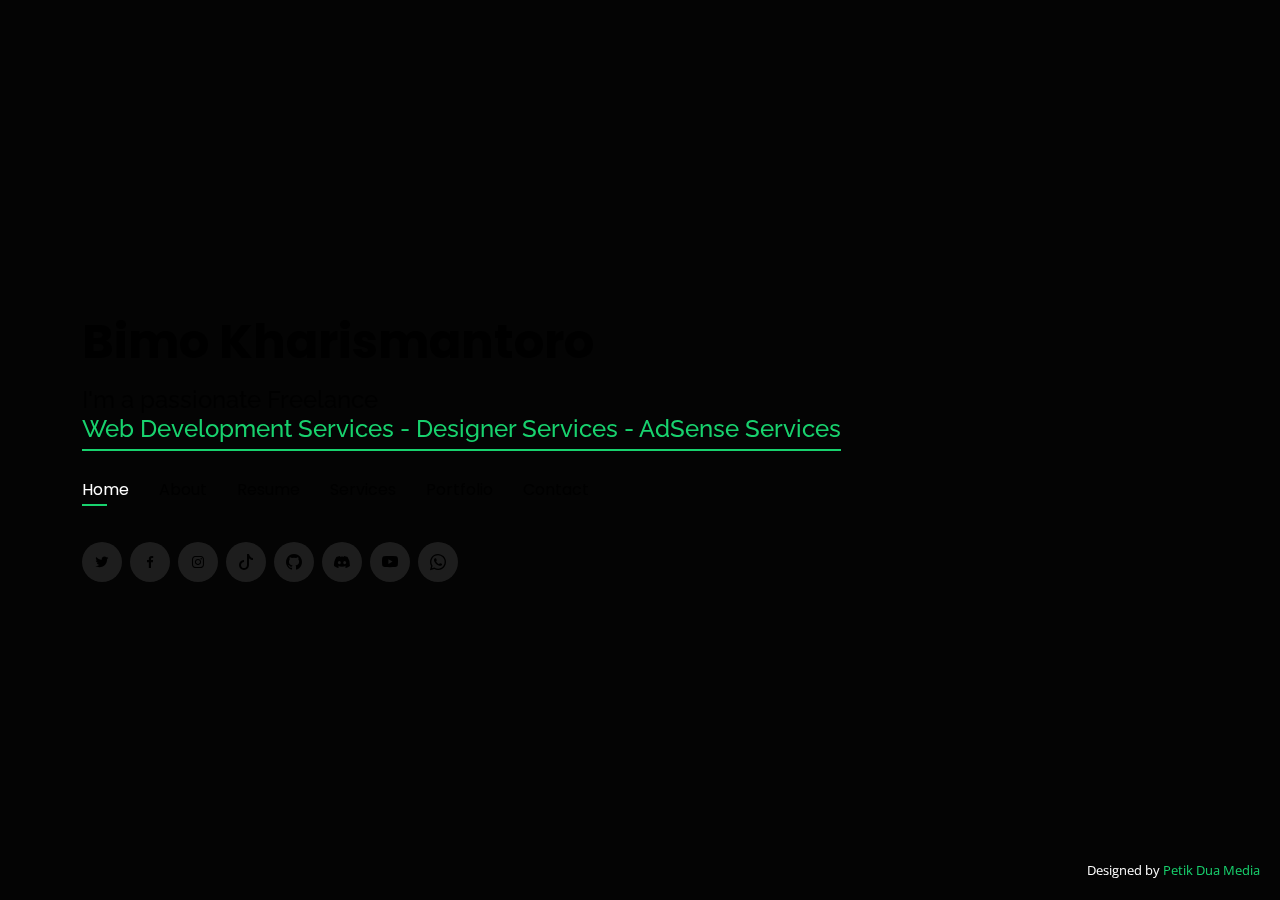
==== index.html @ c8882c64 "My Works" ====
<!DOCTYPE html>
<html lang="en">

<head>
  <meta charset="utf-8">
  <meta content="width=device-width, initial-scale=1.0" name="viewport">

  <!-- Primary Meta Tags -->
  <title>BIMO KHARISMANTORO</title>
  <meta name="title" content="BIMO KHARISMANTORO" />
  <meta name="description" content="Portofolio & Biodata" />

  <!-- Open Graph / Facebook -->
  <meta property="og:type" content="website" />
  <meta property="og:url" content="https://maskhar.pages.dev/" />
  <meta property="og:title" content="BIMO KHARISMANTORO" />
  <meta property="og:description" content="Portofolio & Biodata" />
  <meta property="og:image" content="https://maskhar.pages.dev/assets/img/bio/petikdua-2.png" />

  <!-- Twitter -->
  <meta property="twitter:card" content="summary_large_image" />
  <meta property="twitter:url" content="https://maskhar.pages.dev/" />
  <meta property="twitter:title" content="BIMO KHARISMANTORO" />
  <meta property="twitter:description" content="Portofolio & Biodata" />
  <meta property="twitter:image" content="https://maskhar.pages.dev/assets/img/bio/petikdua-2.png" />

  <!-- Meta Tags Generated with https://metatags.io -->

  <!-- Favicons -->
  <link href="assets/img/bio/petikdua-2.png" rel="icon">
  <link href="assets/img/bio/petikdua-2.png" rel="apple-touch-icon">

  <!-- Google Fonts -->
  <link
    href="https://fonts.googleapis.com/css?family=Open+Sans:300,300i,400,400i,600,600i,700,700i|Raleway:300,300i,400,400i,500,500i,600,600i,700,700i|Poppins:300,300i,400,400i,500,500i,600,600i,700,700i"
    rel="stylesheet">

  <!-- Vendor CSS Files -->
  <link href="assets/vendor/bootstrap/css/bootstrap.min.css" rel="stylesheet">
  <link href="assets/vendor/bootstrap-icons/bootstrap-icons.css" rel="stylesheet">
  <link href="assets/vendor/boxicons/css/boxicons.min.css" rel="stylesheet">
  <link href="assets/vendor/glightbox/css/glightbox.min.css" rel="stylesheet">
  <link href="assets/vendor/remixicon/remixicon.css" rel="stylesheet">
  <link href="assets/vendor/swiper/swiper-bundle.min.css" rel="stylesheet">

  <!-- Template Main CSS File -->
  <link href="assets/css/style.css" rel="stylesheet">

</head>

<body>

  <!-- ======= Header ======= -->
  <header id="header">
    <div class="container">

      <h1><a href="index.html">Bimo Kharismantoro</a></h1>
      <!-- Uncomment below if you prefer to use an image logo -->
      <!-- <a href="index.html" class="mr-auto"><img src="assets/img/logo.png" alt="" class="img-fluid"></a> -->
      <h2>I'm a passionate Freelance<br>
        <span>Web Development Services - Designer Services - AdSense Services</span>
      </h2>

      <nav id="navbar" class="navbar">
        <ul>
          <li><a class="nav-link active" href="#header">Home</a></li>
          <li><a class="nav-link" href="#about">About</a></li>
          <li><a class="nav-link" href="#resume">Resume</a></li>
          <li><a class="nav-link" href="#services">Services</a></li>
          <li><a class="nav-link" href="#portfolio">Portfolio</a></li>
          <li><a class="nav-link" href="#contact">Contact</a></li>
        </ul>
        <i class="bi bi-list mobile-nav-toggle"></i>
      </nav>
      <!-- .navbar -->

      <div class="social-links">
        <a href="https://twitter.com/BKharismantoro" class="twitter" target="_blank"><i class="bx bxl-twitter"></i></a>
        <a href="https://www.facebook.com/100074873484348" class="facebook" target="_blank"><i
            class="bx bxl-facebook"></i></a>
        <a href="https://instagram.com/maskhar_2708/" class="instagram" target="_blank"><i
            class="bx bxl-instagram"></i></a>
        <a href="https://instagram.com/maskhar_2708" target="_blank" class="tiktok"><i class="bi bi-tiktok"></i></a>
        <a href="https://github.com/maskhar2708" target="_blank" class="github"><i class="bi bi-github"></i></a>
        <a href="https://discord.com/users/955634280560754748" target="_blank" class="discord"><i
            class="bi bi-discord"></i></a>
        <a href="https://www.youtube.com/@maskharchannel" class="youtube" target="_blank"><i
            class="bi bi-youtube"></i></a>
        <a href="https://wa.me/6282124840385" class="whastapp" target="_blank"><i class="bi bi-whatsapp"></i></a>



      </div>

    </div>
  </header>
  <!-- End Header -->

  <!-- ======= About Section ======= -->
  <section id="about" class="about">

    <!-- ======= About Me ======= -->
    <div class="about-me container">

      <div class="section-title">
        <h2>About</h2>
        <p>Learn more about me</p>
      </div>

      <div class="row">
        <div class="col-lg-4" data-aos="fade-right">
          <img src="assets/img/bio/maskhar.jpg" class="img-fluid" alt="">
        </div>
        <div class="col-lg-8 pt-4 pt-lg-0 content" data-aos="fade-left">
          <h3>UI/UX &amp; Graphic Designer</h3>
          <p class="fst-italic">
            Halo nama saya Bimo Kharismantoro, saya biasa di panggil Bimo / Mas Kharisman. Saya lulusan Sekolah Menengah
            Atas (SMA)
            di jurusan IPA dan pernah menjejakkan kaki di perkuliahan 2 Semester di jurusan Teknik Informatika.

          </p>

          <div class="row">
            <div class="col-lg-6">
              <ul>
                <li><i class="bi bi-chevron-right"></i> <strong>Birthday:</strong> <span>27 Agustus 1998</span></li>
                <li><i class="bi bi-chevron-right"></i> <strong>Website:</strong> <span>www.kliku.lol</span>
                </li>
                <li><i class="bi bi-chevron-right"></i> <strong>Phone:</strong> <span>+62 821 2484 0385</span></li>
                <li><i class="bi bi-chevron-right"></i> <strong>City:</strong> <span>Tulungagung, East Java -
                    Indonesia</span></li>
              </ul>
            </div>
            <div class="col-lg-6">
              <ul>
                <li><i class="bi bi-chevron-right"></i> <strong>Age:</strong> <span>24</span></li>
                <li><i class="bi bi-chevron-right"></i> <strong>Degree:</strong> <span>Senior High School</span></li>
                <li><i class="bi bi-chevron-right"></i> <strong>Email:</strong>
                  <span>bimokharis1810@gmail.com<br>admin@kliku.lol</span>
                </li>
                <li><i class="bi bi-chevron-right"></i> <strong>Freelance:</strong> <span>Available</span></li>
              </ul>
            </div>
          </div>

          <!-- <p>
            Officiis eligendi itaque labore et dolorum mollitia officiis optio vero. Quisquam sunt adipisci omnis et ut.
            Nulla accusantium dolor incidunt officia tempore. Et eius omnis.
            Cupiditate ut dicta maxime officiis quidem quia. Sed et consectetur qui quia repellendus itaque neque.
            Aliquid amet quidem ut quaerat cupiditate. Ab et eum qui repellendus omnis culpa magni laudantium dolores.
          </p> -->
        </div>
      </div>

    </div><!-- End About Me -->

    <!-- ======= Counts ======= -->
    <!-- <div class="counts container">

      <div class="row">

        <div class="col-lg-3 col-md-6">
          <div class="count-box">
            <i class="bi bi-emoji-smile"></i>
            <span data-purecounter-start="0" data-purecounter-end="232" data-purecounter-duration="1"
              class="purecounter"></span>
            <p>Happy Clients</p>
          </div>
        </div>

        <div class="col-lg-3 col-md-6 mt-5 mt-md-0">
          <div class="count-box">
            <i class="bi bi-journal-richtext"></i>
            <span data-purecounter-start="0" data-purecounter-end="521" data-purecounter-duration="1"
              class="purecounter"></span>
            <p>Projects</p>
          </div>
        </div>

        <div class="col-lg-3 col-md-6 mt-5 mt-lg-0">
          <div class="count-box">
            <i class="bi bi-headset"></i>
            <span data-purecounter-start="0" data-purecounter-end="1463" data-purecounter-duration="1"
              class="purecounter"></span>
            <p>Hours Of Support</p>
          </div>
        </div>

        <div class="col-lg-3 col-md-6 mt-5 mt-lg-0">
          <div class="count-box">
            <i class="bi bi-award"></i>
            <span data-purecounter-start="0" data-purecounter-end="24" data-purecounter-duration="1"
              class="purecounter"></span>
            <p>Awards</p>
          </div>
        </div>

      </div>

    </div> -->
    <!-- End Counts -->

    <!-- ======= Skills  ======= -->
    <div class="skills container">

      <div class="section-title">
        <h2>Skills</h2>
      </div>

      <div class="row skills-content">

        <!-- Ini Baris Kiri 3 Kolom Ke Bawah -->
        <div class="col-lg-6" data-aos="fade-up">

          <div class="progress">
            <span class="skill">UI/UX Design <i class="val">66%</i></span>
            <div class="progress-bar-wrap">
              <div class="progress-bar" role="progressbar" aria-valuenow="66" aria-valuemin="0" aria-valuemax="100">
              </div>
            </div>
          </div>

          <div class="progress">
            <span class="skill">HTML &amp; CSS <i class="val">76%</i></span>
            <div class="progress-bar-wrap">
              <div class="progress-bar" role="progressbar" aria-valuenow="76" aria-valuemin="0" aria-valuemax="100">
              </div>
            </div>
          </div>

          <div class="progress">
            <span class="skill">JavaScript <i class="val">80%</i></span>
            <div class="progress-bar-wrap">
              <div class="progress-bar" role="progressbar" aria-valuenow="80" aria-valuemin="0" aria-valuemax="100">
              </div>
            </div>
          </div>

          <div class="progress">
            <span class="skill">PHP &amp; MySQL <i class="val">50%</i></span>
            <div class="progress-bar-wrap">
              <div class="progress-bar" role="progressbar" aria-valuenow="50" aria-valuemin="0" aria-valuemax="100">
              </div>
            </div>
          </div>

          <div class="progress">
            <span class="skill">Pemrogaman Jaringan <i class="val">80%</i></span>
            <div class="progress-bar-wrap">
              <div class="progress-bar" role="progressbar" aria-valuenow="80" aria-valuemin="0" aria-valuemax="100">
              </div>
            </div>
          </div>

        </div>

        <!-- Ini Baris Kanan 3 Kolom Ke Bawah -->
        <div class="col-lg-6" data-aos="fade-up" data-aos-delay="100">



          <div class="progress">
            <span class="skill">Corel Draw <i class="val">93%</i></span>
            <div class="progress-bar-wrap">
              <div class="progress-bar" role="progressbar" aria-valuenow="93" aria-valuemin="0" aria-valuemax="100">
              </div>
            </div>
          </div>

          <div class="progress">
            <span class="skill">Adobe Photoshop <i class="val">90%</i></span>
            <div class="progress-bar-wrap">
              <div class="progress-bar" role="progressbar" aria-valuenow="90" aria-valuemin="0" aria-valuemax="100">
              </div>
            </div>
          </div>

          <div class="progress">
            <span class="skill">Adobe Premier <i class="val">55%</i></span>
            <div class="progress-bar-wrap">
              <div class="progress-bar" role="progressbar" aria-valuenow="55" aria-valuemin="0" aria-valuemax="100">
              </div>
            </div>
          </div>

          <div class="progress">
            <span class="skill">Photografi <i class="val">86%</i></span>
            <div class="progress-bar-wrap">
              <div class="progress-bar" role="progressbar" aria-valuenow="86" aria-valuemin="0" aria-valuemax="100">
              </div>
            </div>
          </div>


        </div>

      </div>

    </div><!-- End Skills -->

    <!-- ======= Interests ======= -->
    <div class="interests container">

      <div class="section-title">
        <h2>Interests</h2>
      </div>

      <div class="row">
        <div class="col-lg-3 col-md-4">
          <div class="icon-box">
            <i class="ri-store-line" style="color: #ffbb2c;"></i>
            <h3>Web Design</h3>
          </div>
        </div>
        <div class="col-lg-3 col-md-4 mt-4 mt-md-0">
          <div class="icon-box">
            <i class="ri-bar-chart-box-line" style="color: #5578ff;"></i>
            <h3>Web Developer</h3>
          </div>
        </div>
        <div class="col-lg-3 col-md-4 mt-4 mt-md-0">
          <div class="icon-box">
            <i class="ri-calendar-todo-line" style="color: #e80368;"></i>
            <h3>Frontend Web Deveoper</h3>
          </div>
        </div>
        <div class="col-lg-3 col-md-4 mt-4 mt-lg-0">
          <div class="icon-box">
            <i class="ri-paint-brush-line" style="color: #e361ff;"></i>
            <h3>Design Graphic</h3>
          </div>
        </div>
        <div class="col-lg-3 col-md-4 mt-4">
          <div class="icon-box">
            <i class="ri-database-2-line" style="color: #47aeff;"></i>
            <h3>JavaScript</h3>
          </div>
        </div>
        <div class="col-lg-3 col-md-4 mt-4">
          <div class="icon-box">
            <i class="ri-gradienter-line" style="color: #ffa76e;"></i>
            <h3>HTML & CSS</h3>
          </div>
        </div>
        <div class="col-lg-3 col-md-4 mt-4">
          <div class="icon-box">
            <i class="ri-file-list-3-line" style="color: #11dbcf;"></i>
            <h3>PHP & MySQL</h3>
          </div>
        </div>
        <div class="col-lg-3 col-md-4 mt-4">
          <div class="icon-box">
            <i class="ri-price-tag-2-line" style="color: #4233ff;"></i>
            <h3>UI/UX Deign</h3>
          </div>
        </div>
        <div class="col-lg-3 col-md-4 mt-4">
          <div class="icon-box">
            <i class="ri-anchor-line" style="color: #b2904f;"></i>
            <h3>Komputer</h3>
          </div>
        </div>
        <div class="col-lg-3 col-md-4 mt-4">
          <div class="icon-box">
            <i class="ri-disc-line" style="color: #b20969;"></i>
            <h3>Traveling</h3>
          </div>
        </div>
        <div class="col-lg-3 col-md-4 mt-4">
          <div class="icon-box">
            <i class="ri-base-station-line" style="color: #ff5828;"></i>
            <h3>Gaming</h3>
          </div>
        </div>
        <div class="col-lg-3 col-md-4 mt-4">
          <div class="icon-box">
            <i class="ri-fingerprint-line" style="color: #29cc61;"></i>
            <h3>Heacking</h3>
          </div>
        </div>
      </div>

    </div>
    <!-- End Interests -->

    <!-- ======= Testimonials ======= -->
    <!-- <div class="testimonials container">

      <div class="section-title">
        <h2>Testimonials</h2>
      </div>

      <div class="testimonials-slider swiper" data-aos="fade-up" data-aos-delay="100">
        <div class="swiper-wrapper">

          <div class="swiper-slide">
            <div class="testimonial-item">
              <p>
                <i class="bx bxs-quote-alt-left quote-icon-left"></i>
                Proin iaculis purus consequat sem cure digni ssim donec porttitora entum suscipit rhoncus. Accusantium
                quam, ultricies eget id, aliquam eget nibh et. Maecen aliquam, risus at semper.
                <i class="bx bxs-quote-alt-right quote-icon-right"></i>
              </p>
              <img src="assets/img/testimonials/testimonials-1.jpg" class="testimonial-img" alt="">
              <h3>Saul Goodman</h3>
              <h4>Ceo &amp; Founder</h4>
            </div>
          </div>

          <div class="swiper-slide">
            <div class="testimonial-item">
              <p>
                <i class="bx bxs-quote-alt-left quote-icon-left"></i>
                Export tempor illum tamen malis malis eram quae irure esse labore quem cillum quid cillum eram malis
                quorum velit fore eram velit sunt aliqua noster fugiat irure amet legam anim culpa.
                <i class="bx bxs-quote-alt-right quote-icon-right"></i>
              </p>
              <img src="assets/img/testimonials/testimonials-2.jpg" class="testimonial-img" alt="">
              <h3>Sara Wilsson</h3>
              <h4>Designer</h4>
            </div>
          </div>

          <div class="swiper-slide">
            <div class="testimonial-item">
              <p>
                <i class="bx bxs-quote-alt-left quote-icon-left"></i>
                Enim nisi quem export duis labore cillum quae magna enim sint quorum nulla quem veniam duis minim tempor
                labore quem eram duis noster aute amet eram fore quis sint minim.
                <i class="bx bxs-quote-alt-right quote-icon-right"></i>
              </p>
              <img src="assets/img/testimonials/testimonials-3.jpg" class="testimonial-img" alt="">
              <h3>Jena Karlis</h3>
              <h4>Store Owner</h4>
            </div>
          </div>

          <div class="swiper-slide">
            <div class="testimonial-item">
              <p>
                <i class="bx bxs-quote-alt-left quote-icon-left"></i>
                Fugiat enim eram quae cillum dolore dolor amet nulla culpa multos export minim fugiat minim velit minim
                dolor enim duis veniam ipsum anim magna sunt elit fore quem dolore labore illum veniam.
                <i class="bx bxs-quote-alt-right quote-icon-right"></i>
              </p>
              <img src="assets/img/testimonials/testimonials-4.jpg" class="testimonial-img" alt="">
              <h3>Matt Brandon</h3>
              <h4>Freelancer</h4>
            </div>
          </div>

          <div class="swiper-slide">
            <div class="testimonial-item">
              <p>
                <i class="bx bxs-quote-alt-left quote-icon-left"></i>
                Quis quorum aliqua sint quem legam fore sunt eram irure aliqua veniam tempor noster veniam enim culpa
                labore duis sunt culpa nulla illum cillum fugiat legam esse veniam culpa fore nisi cillum quid.
                <i class="bx bxs-quote-alt-right quote-icon-right"></i>
              </p>
              <img src="assets/img/testimonials/testimonials-5.jpg" class="testimonial-img" alt="">
              <h3>John Larson</h3>
              <h4>Entrepreneur</h4>
            </div>
          </div>

        </div>
        <div class="swiper-pagination"></div>
      </div>

      <div class="owl-carousel testimonials-carousel">

      </div>

    </div> -->
    <!-- End Testimonials  -->

  </section>
  <!-- End About Section -->

  <!-- ======= Resume Section ======= -->
  <section id="resume" class="resume">
    <div class="container">

      <div class="section-title">
        <h2>Resume</h2>
        <p>Check My Resume</p>
      </div>

      <div class="row">
        <div class="col-lg-6" data-aos="fade-up">
          <h3 class="resume-title">Sumary</h3>
          <div class="resume-item pb-0">
            <h4>Bimo Kharismantoro</h4>
            <p><em>Desainer Grafis yang inovatif dan berorientasi pada tenggat waktu dengan 7 tahun pengalaman
                merancang dan mengembangkan
                digital yang berpusat pada pengguna.</em></p>
            <ul>
              <li>Tulungagung, East Java - Indonesia</li>
              <li>(62) 821 2484 0385</li>
              <li>bimokharis1810@gmail.com</li>
            </ul>
          </div>

          <h3 class="resume-title">Education</h3>

          <div class="resume-item">
            <h4>Primary School (Sekolah Dasar)</h4>
            <h5>2007 - 2012</h5>
            <p><em>SDN 03 Kepatihan - Tulungagung, East Java - Indonesia</em></p>
          </div>

          <div class="resume-item">
            <h4>Junior High School (Sekolah Menengah Pertama)</h4>
            <h5>2012 - 2015</h5>
            <p><em>SMP Jawaahirul Hikmah 3 - Tulungagung, East Java - Indonesia</em></p>
          </div>

          <div class="resume-item">
            <h4>Senior High School (Sekolah Menengah Atas)</h4>
            <h5>2015 - 2018</h5>
            <p><em>SMA Jawaahirul Hikmah 3 - Tulungagung, East Java - Indonesia</em></p>
          </div>

          <div class="resume-item">
            <h4>Islamic Boarding School (Pondok Pesantren)</h4>
            <h5>2012 - 2018</h5>
            <p><em>Ponpes. Jawaahirul Hikmah 3 - Tulungagung, East Java - Indonesia</em></p>
          </div>

          <div class="resume-item">
            <h4>College University (Universitas Perguruan Tinggi)</h4>
            <h5>2018 - 2019</h5>
            <p><em>Universitas Muhammadiyah Malang - Malang, East Java - Indonesia</em></p>
            <ul>
              <li>Jurusan : Teknik Informatika</li>
              <li>Durasi Pembelajaran : 4 Semester</li>
            </ul>
          </div>


        </div>
        <div class="col-lg-6" data-aos="fade-up" data-aos-delay="100">
          <h3 class="resume-title">Work Experience (Pengalaman Kerja)</h3>

          <div class="resume-item">
            <h4>Website Developer &amp; Web Admin</h4>
            <h5>18 Oktober 2022 - Present</h5>
            <p><em>UTERO CREATIVE INDONESIA - Malang, East Java - Indonesia </em></p>
            <ul>
              <li>Manage Optimasi Marketplace &amp; Website</li>
            </ul>
          </div>

          <div class="resume-item">
            <h4>Desain Grafis &amp; Operator Mesin</h4>
            <h5>Maret 2022 - Oktober 2022</h5>
            <p><em>Sinar Terang 2 - Tulungagung, East Java - Indonesia </em></p>
            <ul>
              <li>Menerima desainan dari customer lalu kita olah gambar itu lalu kita cetak dengan mengonfirmasi
                pesanan dan desainan tersebut.</li>
              <li>Mencetak pesanan dari customer kedalam bentuk output cetak seperti Cetak Banner, Cetak Stiker,
                Cetak Art Paper, dsb.</li>
            </ul>
          </div>

          <div class="resume-item">
            <h4>Web Developer &amp; Discord Developer</h4>
            <h5>Desember 2021 - Present</h5>
            <p><em>Freelancer </em></p>
            <ul>
              <li>Menerima jasa pembuatan Web dan Hosting.</li>
              <li>Menerima pemesanan untuk Bot Discord untuk komunitas Server yang ada di Discord.</li>
              <li>Mencarikan Hosting untuk Bot Discord atau Membuat Hosting dan Domain Website</li>
            </ul>
          </div>

          <div class="resume-item">
            <h4>Administrasi &amp; COVID-19 Task Force Volunteers</h4>
            <h5>Desember 2020 - November 2021</h5>
            <p><em>Klinik Cahaya Medika Kita - Depok, West Java - Indonesia </em></p>
            <ul>
              <li>Melakukan aktivitas pembukuan dasar.</li>
              <li>Menjaga dokumen klinik baik yang bentuknya fisik atau digital.</li>
              <li>Mendata pendaftaran pasien Covid-19.</li>
              <li>Mengambil sampel SWAB kepada pasien Covid-19 atau pasien Non Covid-19</li>
            </ul>
          </div>

          <div class="resume-item">
            <h4>Desain Grafis &amp; Operator Mesin</h4>
            <h5>Agustus 2020 - November 2020</h5>
            <p><em>CV. Wahana Karya Jaya - Jombang, East Java - Indonesia</em></p>
            <ul>
              <li>Menerima desainan dari customer lalu kita olah gambar itu lalu kita cetak dengan mengonfirmasi
                pesanan dan desainan tersebut.</li>
              <li>Mencetak pesanan dari customer kedalam bentuk output cetak seperti Cetak Banner, Cetak Stiker,
                Cetak Art Paper, dsb.</li>
            </ul>
          </div>

          <div class="resume-item">
            <h4>Desain Grafis &amp; Operator Mesin</h4>
            <h5>Oktober 2019 - Juli 2020</h5>
            <p><em>CV. Kaja Produciton - Pangkalanbun, Cental Kalimantan - Indonesia</em></p>
            <ul>
              <li>Menerima desainan dari customer lalu kita olah gambar itu lalu kita cetak dengan mengonfirmasi
                pesanan dan desainan tersebut.</li>
              <li>Mencetak pesanan dari customer kedalam bentuk output cetak seperti Cetak Banner, Cetak Stiker,
                Cetak Art Paper, memproduksi bordir logo, dsb.</li>
            </ul>
          </div>

          <div class="resume-item">
            <h4>Desain Grafis &amp; Operator Mesin</h4>
            <h5>Januari 2019 - Oktober 2019</h5>
            <p><em>MAGENTA Studio Reklame - Pangkalanbun, Central Kalimantan - Indonesia</em></p>
            <ul>
              <li>Menerima desainan dari customer lalu kita olah gambar itu lalu kita cetak dengan mengonfirmasi
                pesanan dan desainan tersebut.</li>
              <li>Mencetak pesanan dari customer kedalam bentuk output cetak seperti Cetak Banner, Cetak Stiker,
                Cetak Art Paper, memproduksi bordir logo, dsb.</li>
            </ul>
          </div>

          <div class="resume-item">
            <h4>Desain Grafis &amp; Operator Mesin</h4>
            <h5>Oktober 2019 - Desember 2019</h5>
            <p><em>Wijaya Fotocopy & Digital Printing - Malang, East Java - Indonesia</em></p>
            <ul>
              <li>Menerima desainan dari customer lalu kita olah gambar itu lalu kita cetak dengan mengonfirmasi
                pesanan dan desainan tersebut.</li>
              <li>Mencetak pesanan dari customer kedalam bentuk output cetak seperti Cetak Banner, Cetak Stiker,
                Cetak Art Paper, memproduksi bordir logo, dsb.</li>
            </ul>
          </div>
        </div>
      </div>

    </div>
  </section>
  <!-- End Resume Section -->

  <!-- ======= Services Section ======= -->
  <section id="services" class="services">
    <div class="container">

      <div class="section-title">
        <h2>Services</h2>
        <p>My Services</p>
        <h3>Dengan adanya kemampuan yang saya miliki di bidang IT, ada beberapa hal yang bisa saya berikan kepada anda.
        </h3>
      </div>

      <div class="row">
        <div class="col-lg-4 col-md-6 d-flex align-items-stretch">
          <div class="icon-box">
            <div class="icon"><i class="bx bxl-dribbble"></i></div>
            <h4>Web Developer</h4>
            <p>Membangun website dari awal hingga launching di Internet (Front End Web Developer).</p>
          </div>
        </div>

        <div class="col-lg-4 col-md-6 d-flex align-items-stretch mt-4 mt-md-0">
          <div class="icon-box">
            <div class="icon"><i class="bx bx-file"></i></div>
            <h4>UI/UX Design</h4>
            <p>Merancang rancanga Website pengguna sebelum melanjutkan ke Front End Web Developer.</p>
          </div>
        </div>

        <div class="col-lg-4 col-md-6 d-flex align-items-stretch mt-4 mt-lg-0">
          <div class="icon-box">
            <div class="icon"><i class="bx bx-tachometer"></i></div>
            <h4>Design Graphic</h4>
            <p>Mendesain desainan dari Customer hingga menjadi gambar / desainan matang hingga
              mendapat persetujuan di kirim atau di cetak.</p>
          </div>
        </div>

        <div class="col-lg-4 col-md-6 d-flex align-items-stretch mt-4">
          <div class="icon-box">
            <div class="icon"><i class="bx bx-world"></i></div>
            <h4>Discord Developer</h4>
            <p>Membuat dan membangun Bot untuk Server Discord hingga membuat Database dan hosting
              Online 24/7. Dan memastikan bahwa bot yang kita buat aman untuk server dan tidak dapat di retas.</p>
          </div>
        </div>

        <div class="col-lg-4 col-md-6 d-flex align-items-stretch mt-4">
          <div class="icon-box">
            <div class="icon"><i class="bx bx-slideshow"></i></div>
            <h4>Digital Marketing</h4>
            <p>Pemasaran digital adalah suatu kegiatan pemasaran atau promosi sebuah merek atau produk menggunakan media
              digital atau internet dengan tujuan untuk menarik konsumen atau calon konsumen secara cepat.</p>
          </div>
        </div>

        <div class="col-lg-4 col-md-6 d-flex align-items-stretch mt-4">
          <div class="icon-box">
            <div class="icon"><i class="bx bx-arch"></i></div>
            <h4>Jasa AdSense (Google, TikTok, & Instagram)</h4>
            <p>Membuat dan mengembangkan iklan di sosial media ataupun di Google Ads, hingga approve.</p>
          </div>
        </div>

        <div class="col-lg-4 col-md-6 d-flex align-items-stretch mt-4">
          <div class="icon-box">
            <div class="icon"><i class="bx bx-arch"></i></div>
            <h4>Jasa Build Server Minecraft</h4>
            <p>Jasa Build server dari hosting server, Domain server, Database, port Java & Bedrock, All Version,
              Unlimited Bandwidth.</p>
          </div>
        </div>

      </div>

    </div>
  </section>
  <!-- End Services Section -->

  <!-- ======= Portfolio Section ======= -->
  <section id="portfolio" class="portfolio">
    <div class="container">

      <div class="section-title">
        <h2>Portfolio</h2>
        <p>My Works</p>
      </div>

      <div class="row">
        <div class="col-lg-12 d-flex justify-content-center">
          <ul id="portfolio-flters">
            <li data-filter="*" class="filter-active">All</li>
            <li data-filter=".filter-app">App</li>
            <li data-filter=".filter-web">Web</li>
          </ul>
        </div>
      </div>

      <div class="row portfolio-container">

        <div class="col-lg-4 col-md-6 portfolio-item filter-app">
          <div class="portfolio-wrap">
            <img src="assets/img/portfolio/portfolio-1.jpg" class="img-fluid" alt="">
            <div class="portfolio-info">
              <h4>App 1</h4>
              <p>App</p>
              <div class="portfolio-links">
                <a href="assets/img/portfolio/portfolio-1.jpg" data-gallery="portfolioGallery"
                  class="portfolio-lightbox" title="App 1"><i class="bx bx-plus"></i></a>
                <a href="portfolio-details.html" data-gallery="portfolioDetailsGallery" data-glightbox="type: external"
                  class="portfolio-details-lightbox" title="Portfolio Details"><i class="bx bx-link"></i></a>
              </div>
            </div>
          </div>
        </div>

        <div class="col-lg-4 col-md-6 portfolio-item filter-web">
          <div class="portfolio-wrap">
            <img src="assets/img/portfolio/portfolio-2.jpg" class="img-fluid" alt="">
            <div class="portfolio-info">
              <h4>Web 3</h4>
              <p>Web</p>
              <div class="portfolio-links">
                <a href="assets/img/portfolio/portfolio-2.jpg" data-gallery="portfolioGallery"
                  class="portfolio-lightbox" title="Web 3"><i class="bx bx-plus"></i></a>
                <a href="portfolio-details.html" data-gallery="portfolioDetailsGallery" data-glightbox="type: external"
                  class="portfolio-details-lightbox" title="Portfolio Details"><i class="bx bx-link"></i></a>
              </div>
            </div>
          </div>
        </div>

        <div class="col-lg-4 col-md-6 portfolio-item filter-app">
          <div class="portfolio-wrap">
            <img src="assets/img/portfolio/portfolio-3.jpg" class="img-fluid" alt="">
            <div class="portfolio-info">
              <h4>App 2</h4>
              <p>App</p>
              <div class="portfolio-links">
                <a href="assets/img/portfolio/portfolio-3.jpg" data-gallery="portfolioGallery"
                  class="portfolio-lightbox" title="App 2"><i class="bx bx-plus"></i></a>
                <a href="portfolio-details.html" data-gallery="portfolioDetailsGallery" data-glightbox="type: external"
                  class="portfolio-details-lightbox" title="Portfolio Details"><i class="bx bx-link"></i></a>
              </div>
            </div>
          </div>
        </div>

        <div class="col-lg-4 col-md-6 portfolio-item filter-web">
          <div class="portfolio-wrap">
            <img src="assets/img/portfolio/portfolio-5.jpg" class="img-fluid" alt="">
            <div class="portfolio-info">
              <h4>Web 2</h4>
              <p>Web</p>
              <div class="portfolio-links">
                <a href="assets/img/portfolio/portfolio-5.jpg" data-gallery="portfolioGallery"
                  class="portfolio-lightbox" title="Web 2"><i class="bx bx-plus"></i></a>
                <a href="portfolio-details.html" data-gallery="portfolioDetailsGallery" data-glightbox="type: external"
                  class="portfolio-details-lightbox" title="Portfolio Details"><i class="bx bx-link"></i></a>
              </div>
            </div>
          </div>
        </div>

        <div class="col-lg-4 col-md-6 portfolio-item filter-app">
          <div class="portfolio-wrap">
            <img src="assets/img/portfolio/portfolio-6.jpg" class="img-fluid" alt="">
            <div class="portfolio-info">
              <h4>App 3</h4>
              <p>App</p>
              <div class="portfolio-links">
                <a href="assets/img/portfolio/portfolio-6.jpg" data-gallery="portfolioGallery"
                  class="portfolio-lightbox" title="App 3"><i class="bx bx-plus"></i></a>
                <a href="portfolio-details.html" data-gallery="portfolioDetailsGallery" data-glightbox="type: external"
                  class="portfolio-details-lightbox" title="Portfolio Details"><i class="bx bx-link"></i></a>
              </div>
            </div>
          </div>
        </div>

        <div class="col-lg-4 col-md-6 portfolio-item filter-web">
          <div class="portfolio-wrap">
            <img src="assets/img/portfolio/portfolio-9.jpg" class="img-fluid" alt="">
            <div class="portfolio-info">
              <h4>Web 3</h4>
              <p>Web</p>
              <div class="portfolio-links">
                <a href="assets/img/portfolio/portfolio-9.jpg" data-gallery="portfolioGallery"
                  class="portfolio-lightbox" title="Web 3"><i class="bx bx-plus"></i></a>
                <a href="portfolio-details.html" data-gallery="portfolioDetailsGallery" data-glightbox="type: external"
                  class="portfolio-details-lightbox" title="Portfolio Details"><i class="bx bx-link"></i></a>
              </div>
            </div>
          </div>
        </div>

      </div>

    </div>
  </section><!-- End Portfolio Section -->

  <!-- ======= Contact Section ======= -->
  <section id="contact" class="contact">
    <div class="container">

      <div class="section-title">
        <h2>Contact</h2>
        <p>Contact Me</p>
      </div>

      <div class="row mt-2">

        <div class="col-md-6 d-flex align-items-stretch">
          <div class="info-box">
            <i class="bx bx-map"></i>
            <h3>My Address</h3>
            <p>Tulungagung, East Java - Indonesia</p>
          </div>
        </div>

        <div class="col-md-6 mt-4 mt-md-0 d-flex align-items-stretch">
          <div class="info-box">
            <i class="bx bx-share-alt"></i>
            <h3>Social Profiles</h3>
            <div class="social-links">
              <a href="https://twitter.com/BKharismantoro" class="twitter" target="_blank"><i
                  class="bx bxl-twitter"></i></a>
              <a href="https://www.facebook.com/100074873484348" class="facebook" target="_blank"><i
                  class="bx bxl-facebook"></i></a>
              <a href="https://instagram.com/maskhar_2708/" class="instagram" target="_blank"><i
                  class="bx bxl-instagram"></i></a>
              <!-- <a href="#" class="google-plus"><i class="bi bi-skype"></i></a> -->
              <!-- <a href="#" class="linkedin"><i class="bi bi-linkedin"></i></a> -->
            </div>
          </div>
        </div>

        <div class="col-md-6 mt-4 d-flex align-items-stretch">
          <div class="info-box">
            <i class="bx bx-envelope"></i>
            <h3>Email Me</h3>
            <p>bimokharis1810@gmail.com<br>admin@kliku.lol</p>
          </div>
        </div>
        <div class="col-md-6 mt-4 d-flex align-items-stretch">
          <div class="info-box">
            <i class="bx bx-phone-call"></i>
            <h3>Call Me</h3>
            <p>+62 821 2484 0385</p>
          </div>
        </div>
      </div><br>

      <iframe
        src="https://www.google.com/maps/embed?pb=!1m18!1m12!1m3!1d987.596878232917!2d111.91416582915907!3d-8.061896671786148!2m3!1f0!2f0!3f0!3m2!1i1024!2i768!4f13.1!3m3!1m2!1s0x0%3A0x43836eee2e35edcb!2zOMKwMDMnNDIuOCJTIDExMcKwNTQnNTMuMCJF!5e0!3m2!1sen!2sid!4v1662991711240!5m2!1sen!2sid"
        frameborder="0" style="border:0; width: 100%; height: 290px;" allowfullscreen>
      </iframe>


    </div>
  </section>
  <!-- End Contact Section -->


  <div class="credits">
    Designed by <a href="https://petikdua.my.id">Petik Dua Media</a>
  </div>

  <!-- Vendor JS Files -->
  <script src="assets/vendor/purecounter/purecounter_vanilla.js"></script>
  <script src="assets/vendor/bootstrap/js/bootstrap.bundle.min.js"></script>
  <script src="assets/vendor/glightbox/js/glightbox.min.js"></script>
  <script src="assets/vendor/isotope-layout/isotope.pkgd.min.js"></script>
  <script src="assets/vendor/swiper/swiper-bundle.min.js"></script>
  <script src="assets/vendor/waypoints/noframework.waypoints.js"></script>
  <script src="assets/vendor/php-email-form/validate.js"></script>

  <!-- Template Main JS File -->
  <script src="assets/js/main.js"></script>

</body>

</html>
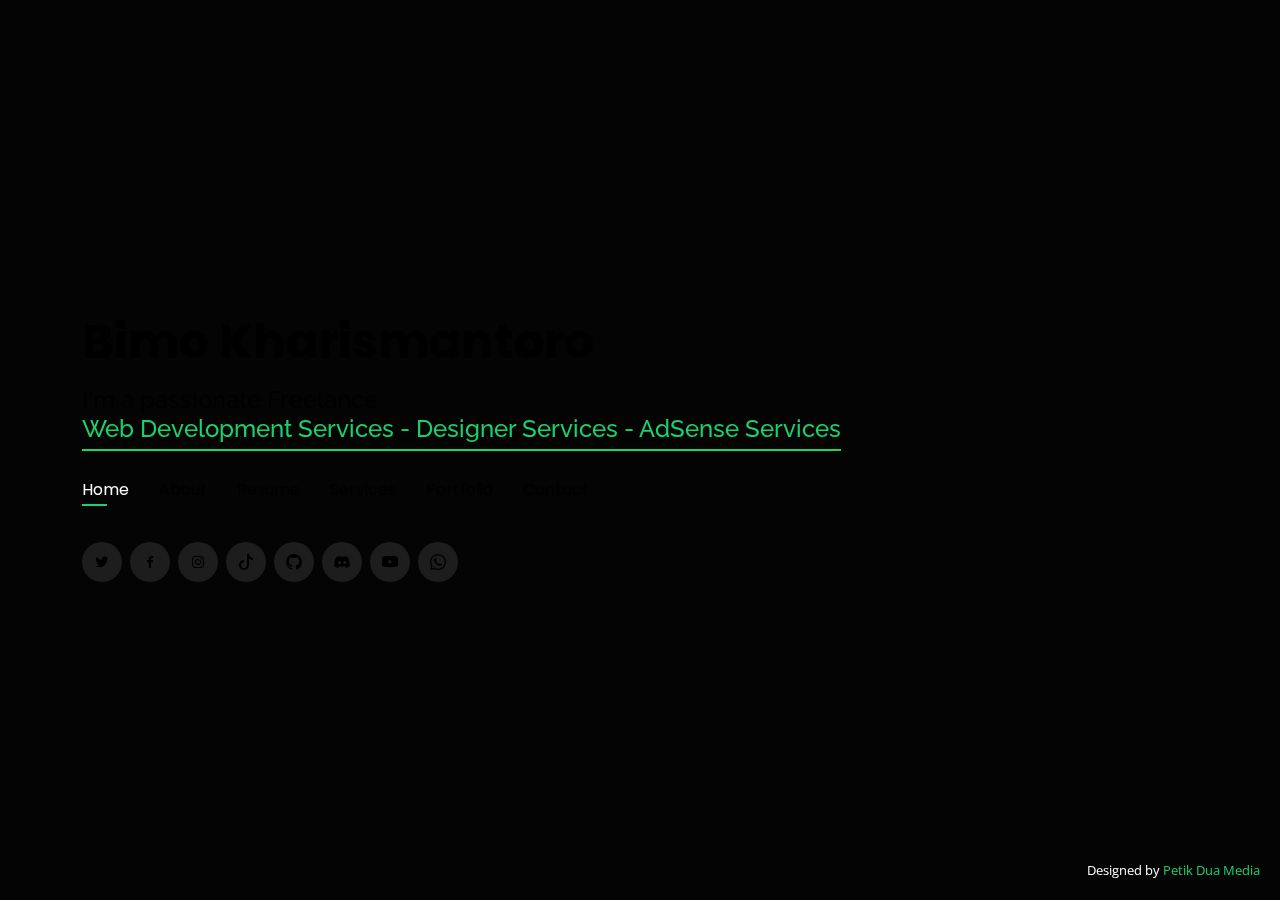
==== commit 0c53a4ed: "update image n About" ====
--- a/index.html
+++ b/index.html
@@ -109,7 +109,7 @@
 
       <div class="row">
         <div class="col-lg-4" data-aos="fade-right">
-          <img src="assets/img/bio/maskhar.jpg" class="img-fluid" alt="">
+          <img src="assets/img/bio/me.png" class="img-fluid" alt="">
         </div>
         <div class="col-lg-8 pt-4 pt-lg-0 content" data-aos="fade-left">
           <h3>UI/UX &amp; Graphic Designer</h3>
@@ -143,62 +143,11 @@
             </div>
           </div>
 
-          <!-- <p>
-            Officiis eligendi itaque labore et dolorum mollitia officiis optio vero. Quisquam sunt adipisci omnis et ut.
-            Nulla accusantium dolor incidunt officia tempore. Et eius omnis.
-            Cupiditate ut dicta maxime officiis quidem quia. Sed et consectetur qui quia repellendus itaque neque.
-            Aliquid amet quidem ut quaerat cupiditate. Ab et eum qui repellendus omnis culpa magni laudantium dolores.
-          </p> -->
-        </div>
-      </div>
-
-    </div><!-- End About Me -->
-
-    <!-- ======= Counts ======= -->
-    <!-- <div class="counts container">
-
-      <div class="row">
-
-        <div class="col-lg-3 col-md-6">
-          <div class="count-box">
-            <i class="bi bi-emoji-smile"></i>
-            <span data-purecounter-start="0" data-purecounter-end="232" data-purecounter-duration="1"
-              class="purecounter"></span>
-            <p>Happy Clients</p>
-          </div>
-        </div>
-
-        <div class="col-lg-3 col-md-6 mt-5 mt-md-0">
-          <div class="count-box">
-            <i class="bi bi-journal-richtext"></i>
-            <span data-purecounter-start="0" data-purecounter-end="521" data-purecounter-duration="1"
-              class="purecounter"></span>
-            <p>Projects</p>
-          </div>
-        </div>
-
-        <div class="col-lg-3 col-md-6 mt-5 mt-lg-0">
-          <div class="count-box">
-            <i class="bi bi-headset"></i>
-            <span data-purecounter-start="0" data-purecounter-end="1463" data-purecounter-duration="1"
-              class="purecounter"></span>
-            <p>Hours Of Support</p>
-          </div>
-        </div>
-
-        <div class="col-lg-3 col-md-6 mt-5 mt-lg-0">
-          <div class="count-box">
-            <i class="bi bi-award"></i>
-            <span data-purecounter-start="0" data-purecounter-end="24" data-purecounter-duration="1"
-              class="purecounter"></span>
-            <p>Awards</p>
-          </div>
-        </div>
-
-      </div>
-
-    </div> -->
-    <!-- End Counts -->
+        </div>
+      </div>
+
+    </div>
+    <!-- End About Me -->
 
     <!-- ======= Skills  ======= -->
     <div class="skills container">
@@ -382,97 +331,6 @@
 
     </div>
     <!-- End Interests -->
-
-    <!-- ======= Testimonials ======= -->
-    <!-- <div class="testimonials container">
-
-      <div class="section-title">
-        <h2>Testimonials</h2>
-      </div>
-
-      <div class="testimonials-slider swiper" data-aos="fade-up" data-aos-delay="100">
-        <div class="swiper-wrapper">
-
-          <div class="swiper-slide">
-            <div class="testimonial-item">
-              <p>
-                <i class="bx bxs-quote-alt-left quote-icon-left"></i>
-                Proin iaculis purus consequat sem cure digni ssim donec porttitora entum suscipit rhoncus. Accusantium
-                quam, ultricies eget id, aliquam eget nibh et. Maecen aliquam, risus at semper.
-                <i class="bx bxs-quote-alt-right quote-icon-right"></i>
-              </p>
-              <img src="assets/img/testimonials/testimonials-1.jpg" class="testimonial-img" alt="">
-              <h3>Saul Goodman</h3>
-              <h4>Ceo &amp; Founder</h4>
-            </div>
-          </div>
-
-          <div class="swiper-slide">
-            <div class="testimonial-item">
-              <p>
-                <i class="bx bxs-quote-alt-left quote-icon-left"></i>
-                Export tempor illum tamen malis malis eram quae irure esse labore quem cillum quid cillum eram malis
-                quorum velit fore eram velit sunt aliqua noster fugiat irure amet legam anim culpa.
-                <i class="bx bxs-quote-alt-right quote-icon-right"></i>
-              </p>
-              <img src="assets/img/testimonials/testimonials-2.jpg" class="testimonial-img" alt="">
-              <h3>Sara Wilsson</h3>
-              <h4>Designer</h4>
-            </div>
-          </div>
-
-          <div class="swiper-slide">
-            <div class="testimonial-item">
-              <p>
-                <i class="bx bxs-quote-alt-left quote-icon-left"></i>
-                Enim nisi quem export duis labore cillum quae magna enim sint quorum nulla quem veniam duis minim tempor
-                labore quem eram duis noster aute amet eram fore quis sint minim.
-                <i class="bx bxs-quote-alt-right quote-icon-right"></i>
-              </p>
-              <img src="assets/img/testimonials/testimonials-3.jpg" class="testimonial-img" alt="">
-              <h3>Jena Karlis</h3>
-              <h4>Store Owner</h4>
-            </div>
-          </div>
-
-          <div class="swiper-slide">
-            <div class="testimonial-item">
-              <p>
-                <i class="bx bxs-quote-alt-left quote-icon-left"></i>
-                Fugiat enim eram quae cillum dolore dolor amet nulla culpa multos export minim fugiat minim velit minim
-                dolor enim duis veniam ipsum anim magna sunt elit fore quem dolore labore illum veniam.
-                <i class="bx bxs-quote-alt-right quote-icon-right"></i>
-              </p>
-              <img src="assets/img/testimonials/testimonials-4.jpg" class="testimonial-img" alt="">
-              <h3>Matt Brandon</h3>
-              <h4>Freelancer</h4>
-            </div>
-          </div>
-
-          <div class="swiper-slide">
-            <div class="testimonial-item">
-              <p>
-                <i class="bx bxs-quote-alt-left quote-icon-left"></i>
-                Quis quorum aliqua sint quem legam fore sunt eram irure aliqua veniam tempor noster veniam enim culpa
-                labore duis sunt culpa nulla illum cillum fugiat legam esse veniam culpa fore nisi cillum quid.
-                <i class="bx bxs-quote-alt-right quote-icon-right"></i>
-              </p>
-              <img src="assets/img/testimonials/testimonials-5.jpg" class="testimonial-img" alt="">
-              <h3>John Larson</h3>
-              <h4>Entrepreneur</h4>
-            </div>
-          </div>
-
-        </div>
-        <div class="swiper-pagination"></div>
-      </div>
-
-      <div class="owl-carousel testimonials-carousel">
-
-      </div>
-
-    </div> -->
-    <!-- End Testimonials  -->
 
   </section>
   <!-- End About Section -->
@@ -705,7 +563,7 @@
 
         <div class="col-lg-4 col-md-6 d-flex align-items-stretch mt-4">
           <div class="icon-box">
-            <div class="icon"><i class="bx bx-arch"></i></div>
+            <div class="icon"><i class="bx bx-server"></i></div>
             <h4>Jasa Build Server Minecraft</h4>
             <p>Jasa Build server dari hosting server, Domain server, Database, port Java & Bedrock, All Version,
               Unlimited Bandwidth.</p>
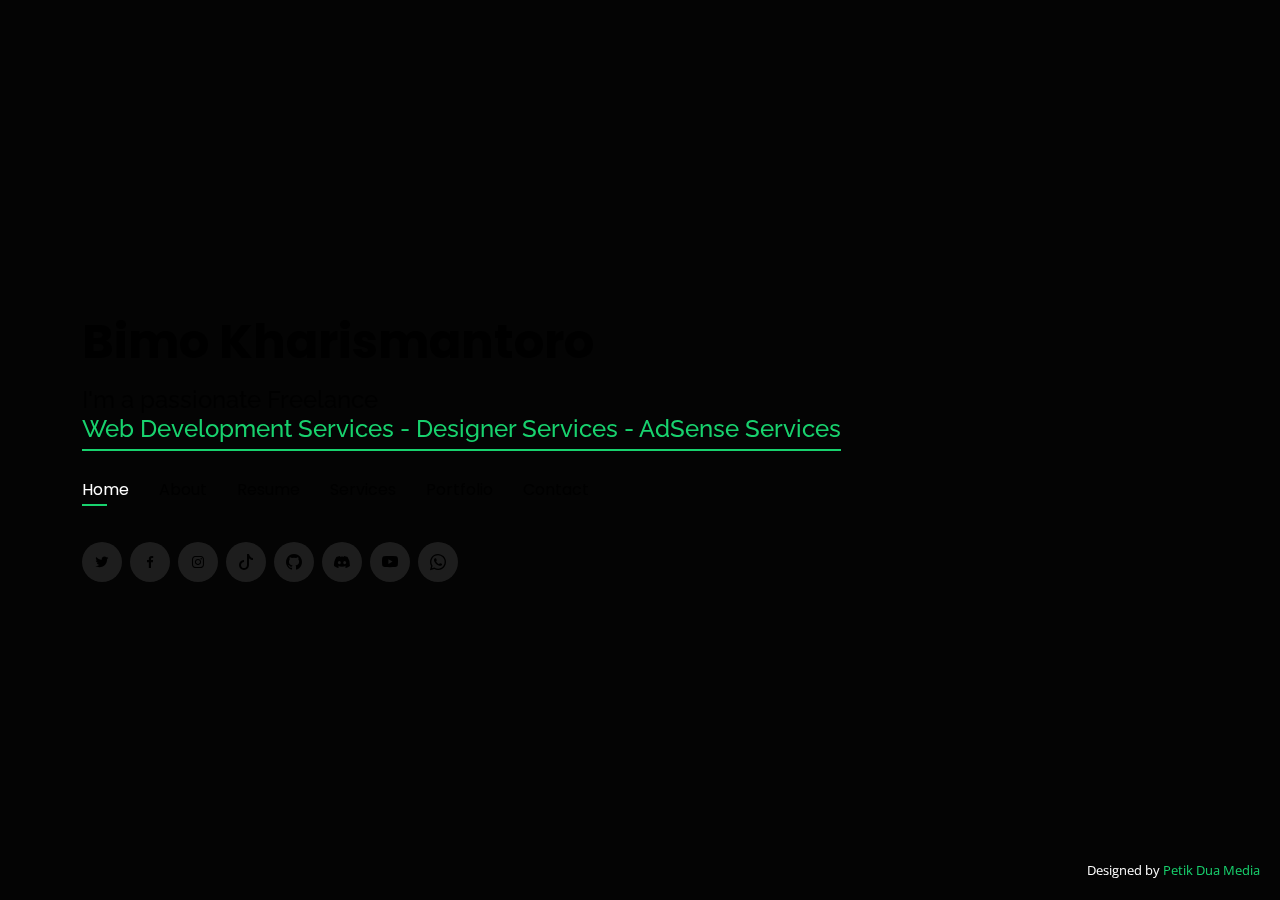
==== commit bf035e23: "ALL SERVIS n WORK" ====
--- a/index.html
+++ b/index.html
@@ -503,10 +503,10 @@
     <div class="container">
 
       <div class="section-title">
-        <h2>Services</h2>
-        <p>My Services</p>
-        <h3>Dengan adanya kemampuan yang saya miliki di bidang IT, ada beberapa hal yang bisa saya berikan kepada anda.
-        </h3>
+        <h2>WORK</h2>
+        <!-- <p>My Services</p> -->
+        <!-- <h3>Dengan adanya kemampuan yang saya miliki di bidang IT, ada beberapa hal yang bisa saya berikan kepada anda.
+        </h3> -->
       </div>
 
       <div class="row">
@@ -563,12 +563,46 @@
 
         <div class="col-lg-4 col-md-6 d-flex align-items-stretch mt-4">
           <div class="icon-box">
-            <div class="icon"><i class="bx bx-server"></i></div>
+            <div class="icon"><i class="bx bx-game"></i></div>
             <h4>Jasa Build Server Minecraft</h4>
             <p>Jasa Build server dari hosting server, Domain server, Database, port Java & Bedrock, All Version,
               Unlimited Bandwidth.</p>
           </div>
         </div>
+
+        <div class="col-lg-4 col-md-6 d-flex align-items-stretch mt-4">
+          <div class="icon-box">
+            <div class="icon"><i class="bx bxl-instagram"></i></div>
+            <h4>Instagram Management</h4>
+            <p>Jasa Build server dari hosting server, Domain server, Database, port Java & Bedrock, All Version,
+              Unlimited Bandwidth.</p>
+          </div>
+        </div>
+
+        <div class="col-lg-4 col-md-6 d-flex align-items-stretch mt-4">
+          <div class="icon-box">
+            <div class="icon"><i class="bx bx-power-off"></i></div>
+            <h4>Power Point Making Services</h4>
+            <p>Jasa pembuatan persentasi dengan Power Point dengan design modern dan terbaru.</p>
+          </div>
+        </div>
+
+        <div class="col-lg-4 col-md-6 d-flex align-items-stretch mt-4">
+          <div class="icon-box">
+            <div class="icon"><i class="bx bx-select-multiple"></i></div>
+            <h4>Multi Link Web Page</h4>
+            <p>Jasa pembuatan website multi link seperti bit.ly.</p>
+          </div>
+        </div>
+
+        <div class="col-lg-4 col-md-6 d-flex align-items-stretch mt-4">
+          <div class="icon-box">
+            <div class="icon"><i class="bx bx-adjust"></i></div>
+            <h4>Design Paket Mini GSM</h4>
+            <p>Jasa pembuatan mini gsm untuk UMKM atau Usaha Micro.</p>
+          </div>
+        </div>
+
 
       </div>
 
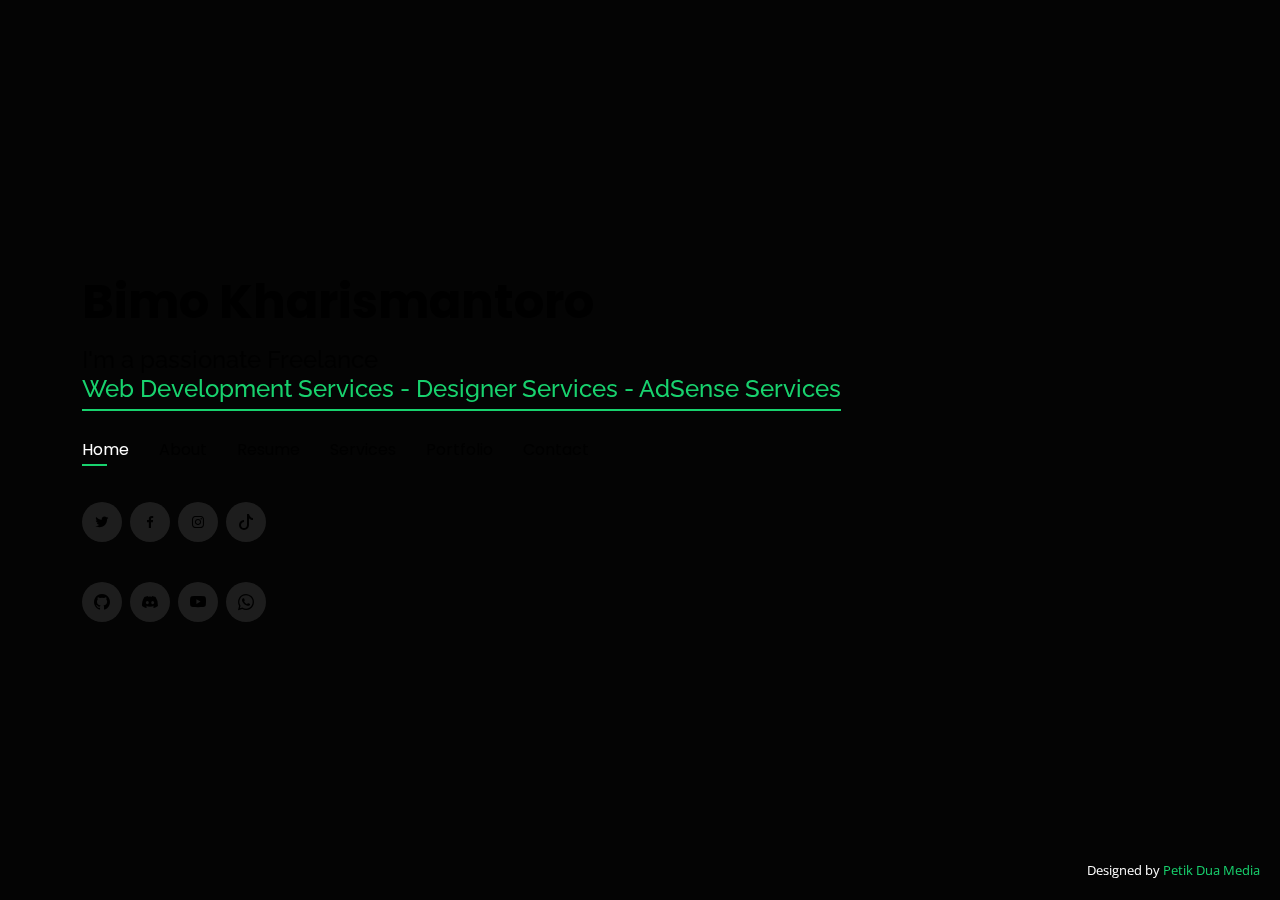
==== commit d42d2ae5: "update Social media" ====
--- a/index.html
+++ b/index.html
@@ -81,16 +81,17 @@
         <a href="https://instagram.com/maskhar_2708/" class="instagram" target="_blank"><i
             class="bx bxl-instagram"></i></a>
         <a href="https://instagram.com/maskhar_2708" target="_blank" class="tiktok"><i class="bi bi-tiktok"></i></a>
+      </div>
+
+      <div class="social-links">
         <a href="https://github.com/maskhar2708" target="_blank" class="github"><i class="bi bi-github"></i></a>
         <a href="https://discord.com/users/955634280560754748" target="_blank" class="discord"><i
             class="bi bi-discord"></i></a>
         <a href="https://www.youtube.com/@maskharchannel" class="youtube" target="_blank"><i
             class="bi bi-youtube"></i></a>
         <a href="https://wa.me/6282124840385" class="whastapp" target="_blank"><i class="bi bi-whatsapp"></i></a>
-
-
-
-      </div>
+      </div>
+
 
     </div>
   </header>
@@ -625,6 +626,11 @@
             <li data-filter="*" class="filter-active">All</li>
             <li data-filter=".filter-app">App</li>
             <li data-filter=".filter-web">Web</li>
+            <li data-filter=".filter-adsense">AdSense</li>
+            <li data-filter=".filter-discord">Discord</li>
+            <li data-filter=".filter-istagram">Instagram</li>
+
+
           </ul>
         </div>
       </div>
@@ -640,8 +646,9 @@
               <div class="portfolio-links">
                 <a href="assets/img/portfolio/portfolio-1.jpg" data-gallery="portfolioGallery"
                   class="portfolio-lightbox" title="App 1"><i class="bx bx-plus"></i></a>
-                <a href="portfolio-details.html" data-gallery="portfolioDetailsGallery" data-glightbox="type: external"
-                  class="portfolio-details-lightbox" title="Portfolio Details"><i class="bx bx-link"></i></a>
+                <a href="portofolio/web/portfolio-details.html" data-gallery="portfolioDetailsGallery"
+                  data-glightbox="type: external" class="portfolio-details-lightbox" title="Portfolio Details"><i
+                    class="bx bx-link"></i></a>
               </div>
             </div>
           </div>
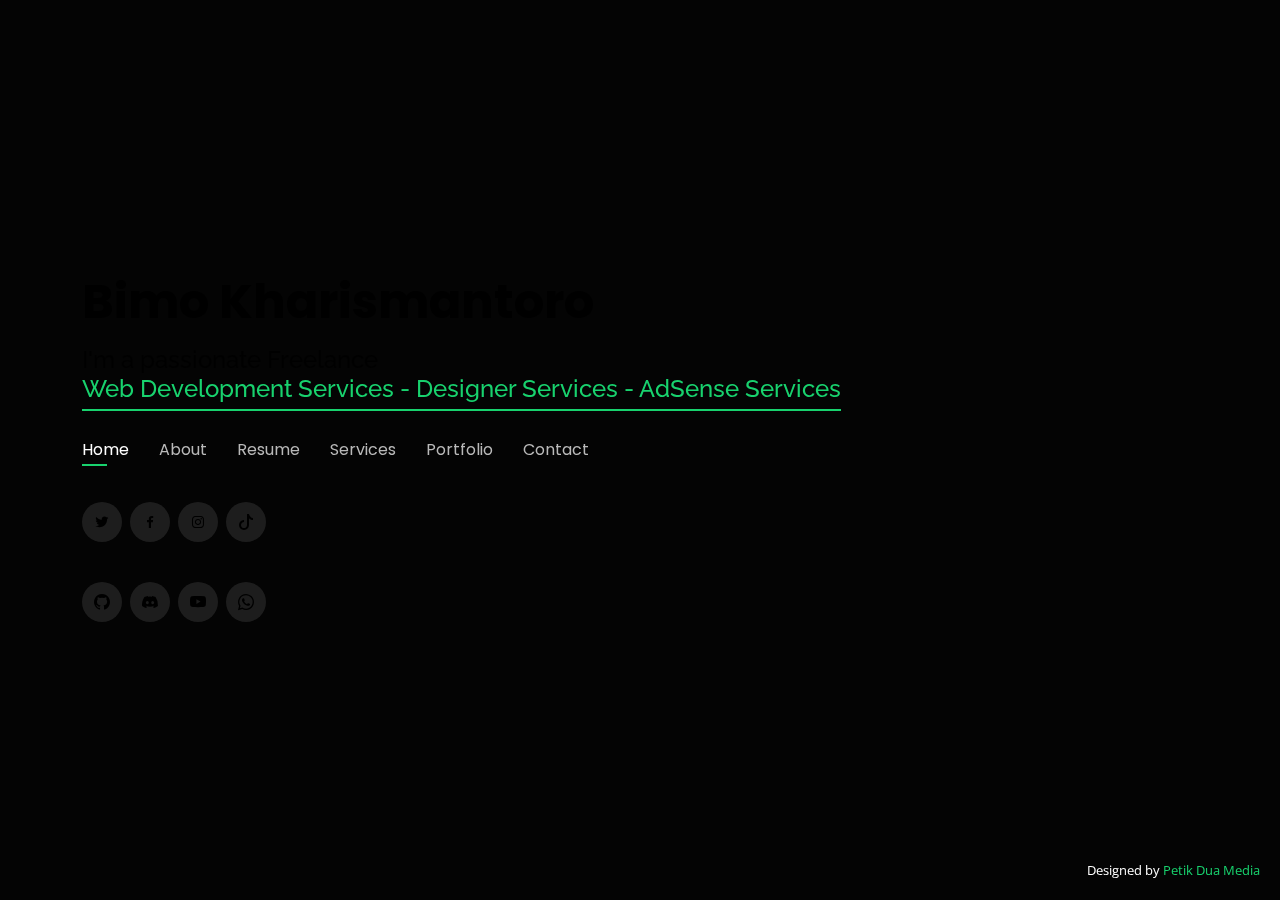
==== commit 78cbd0ef: "Update My Work" ====
--- a/index.html
+++ b/index.html
@@ -629,7 +629,7 @@
             <li data-filter=".filter-adsense">AdSense</li>
             <li data-filter=".filter-discord">Discord</li>
             <li data-filter=".filter-istagram">Instagram</li>
-
+            <li data-filter=".filter-lso">Live Streaming Operator</li>
 
           </ul>
         </div>
--- a/assets/css/style.css
+++ b/assets/css/style.css
@@ -215,7 +215,7 @@
   font-family: "Poppins", sans-serif;
   font-size: 16px;
   font-weight: 400;
-  color: #000000;
+  color: #b9b9b9;
   white-space: nowrap;
   transition: 0.3s;
 }
